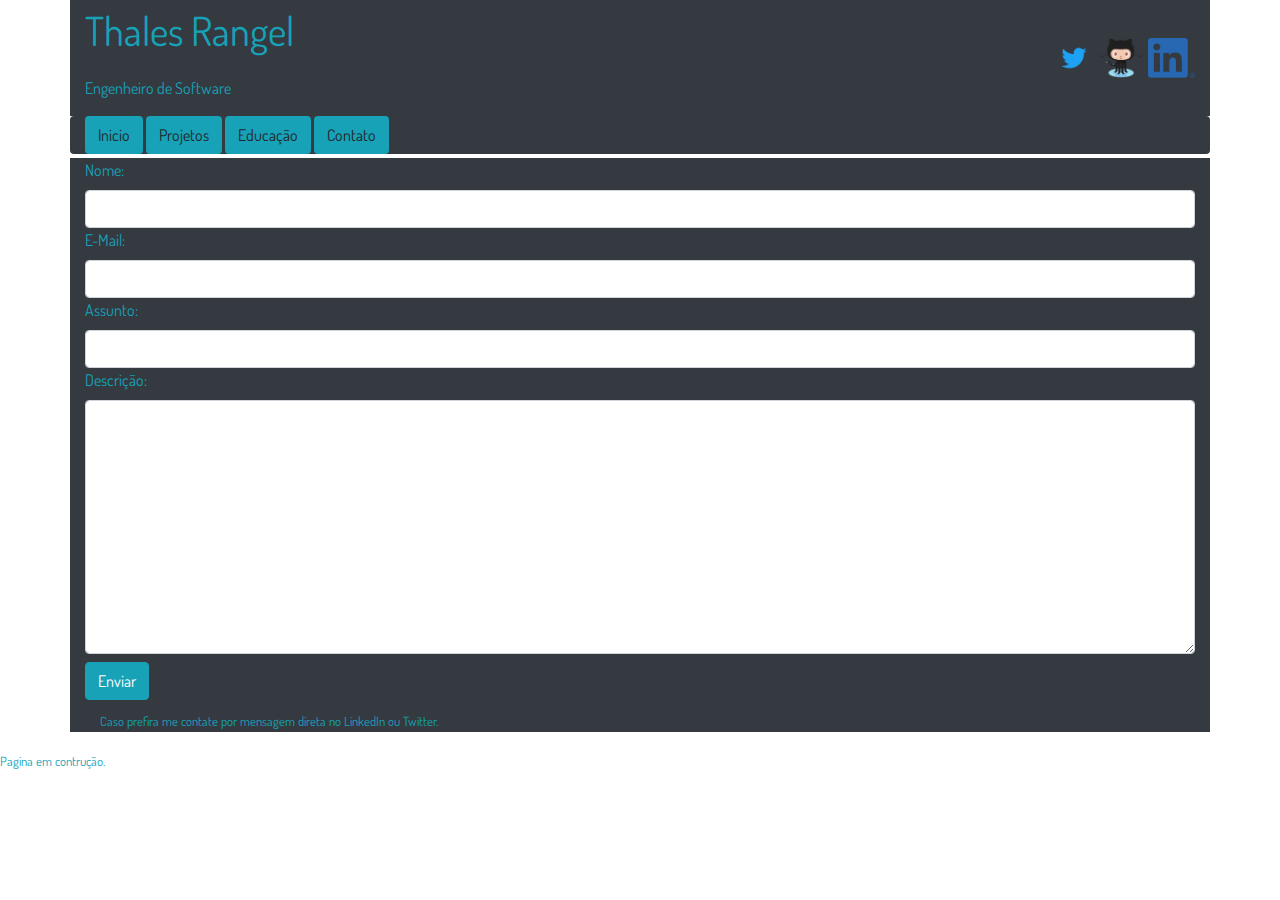
==== pages/contato.html @ 4bd14684 "Subindo site v1" ====
<!DOCTYPE html>
<html lang="en">

<head>
    <meta charset="UTF-8">
    <meta name="viewport" content="width=device-width, initial-scale=1.0">
    <title>Thales Rangel</title>
<link rel="stylesheet" href="https://stackpath.bootstrapcdn.com/bootstrap/4.5.2/css/bootstrap.min.css" integrity="sha384-JcKb8q3iqJ61gNV9KGb8thSsNjpSL0n8PARn9HuZOnIxN0hoP+VmmDGMN5t9UJ0Z" crossorigin="anonymous">    <link rel="stylesheet" href="../style.css">
    <link href="https://fonts.googleapis.com/css2?family=Dosis:wght@500&display=swap" rel="stylesheet"> 
</head>

<body >
    <header id="topo" class="container bg-dark">
        <div class="cabecalho d-flex">
            <div>
                <p class="nome text-info">Thales Rangel</p>
                <p class="titulo text-info">Engenheiro de Software</p>
            </div>
            <div>
                <a href="https://twitter.com/thalesgr15" target="blank"><img src="../imgs/Twitter_Logo_Blue.png" height="40px" alt="twitter"></a>
                <a href="https://github.com/thalesgr" target="blank" ><img src="../imgs/Octocat.png" alt="github" height="40px"></a>
                <a href="https://www.linkedin.com/in/thalesgr/" target="blank"><img src="../imgs/LI-In-Bug.png" height="40px" alt="linkedin"></a>
            </div>
        </div>
    </header>
    <nav class="container bg-dark mb-1 rounded">
        <a class="btn bg-info" href="../index.html">Inicio</a>
        <a class="btn bg-info" href="projetos.html">Projetos</a>
        <a class="btn bg-info" href="educacao.html">Educação</a>
        <a class="btn bg-info" href="contato.html">Contato</a>
    </nav>
    <form action="mailto:thalesgr@gmail.com">
        <div class="container bg-dark rouded form-group">
            <label for="name" class="text-info">Nome:</label><input type="text" name="name" id="contact-name" class="form-control">
            <label for="email" class="text-info">E-Mail:</label><input type="text" name="email" id="contact-email" class="form-control">
            <label for="assunto" class="text-info">Assunto:</label><input type="text" name="assunto" id="contact-assunto" class="form-control">
            <label for="body-email" class="text-info">Descrição:</label><textarea name="body-email" id="body-email" cols="30" rows="10" class="form-control"></textarea>
            <button type="submit" class="btn btn-info mb-2 mt-2">Enviar</button>
            <div class="container">
                <p class="text-info"><small>Caso prefira me contate por mensagem direta no LinkedIn ou Twitter.</small> </p>
            </div>
        </div>
        <footer class="footer">
        <p class="text-info"><small>Pagina em contrução.</small></p>
        </footer>
    </form>
    </body>
---- style.css ----
body {
    font-family: 'dosis', sans-serif;
    background-image: url(https://cdn.nohat.cc/thumb/f/720/6368359000047616.jpg);
    
}
.cabecalho {
    justify-content: space-between;
    align-items: center; 
    width: 100%;
    margin-bottom: 0;
}

.nome {
    font-size: 40px;
}
.principal {
    display: flex;
    align-items: center;
}
.secundaria {
    margin-top: 40px;
    margin-left: 20px;
}
.skills {
    justify-content: space-between;
}

@media (max-width: 560px) {
    #profile-pic {
        display: none;
    }
}
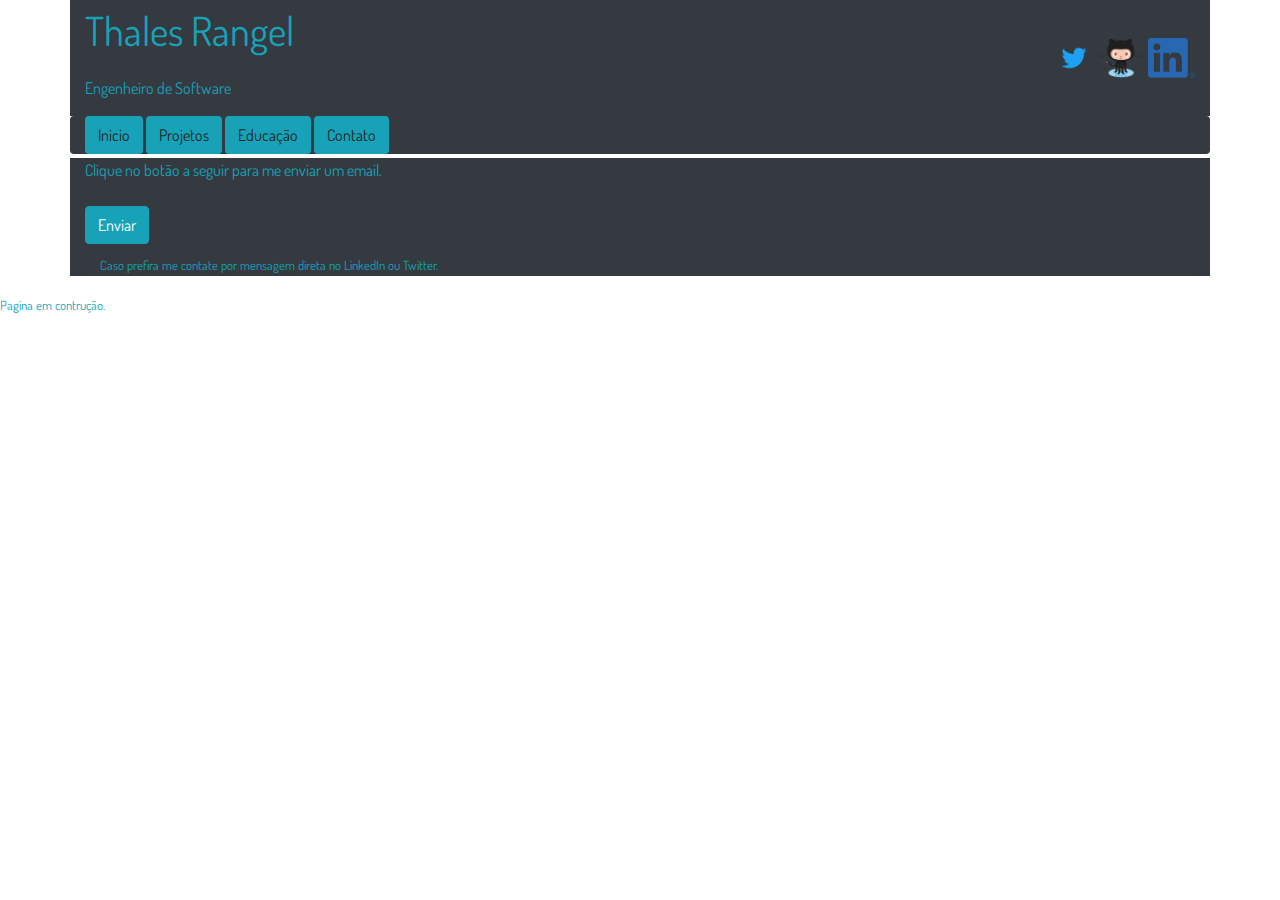
==== commit 0b94cd5c: "Update contato.html" ====
--- a/pages/contato.html
+++ b/pages/contato.html
@@ -31,10 +31,7 @@
     </nav>
     <form action="mailto:thalesgr@gmail.com">
         <div class="container bg-dark rouded form-group">
-            <label for="name" class="text-info">Nome:</label><input type="text" name="name" id="contact-name" class="form-control">
-            <label for="email" class="text-info">E-Mail:</label><input type="text" name="email" id="contact-email" class="form-control">
-            <label for="assunto" class="text-info">Assunto:</label><input type="text" name="assunto" id="contact-assunto" class="form-control">
-            <label for="body-email" class="text-info">Descrição:</label><textarea name="body-email" id="body-email" cols="30" rows="10" class="form-control"></textarea>
+            <p class="text-info mt-1">Clique no botão a seguir para me enviar um email.</p>
             <button type="submit" class="btn btn-info mb-2 mt-2">Enviar</button>
             <div class="container">
                 <p class="text-info"><small>Caso prefira me contate por mensagem direta no LinkedIn ou Twitter.</small> </p>
